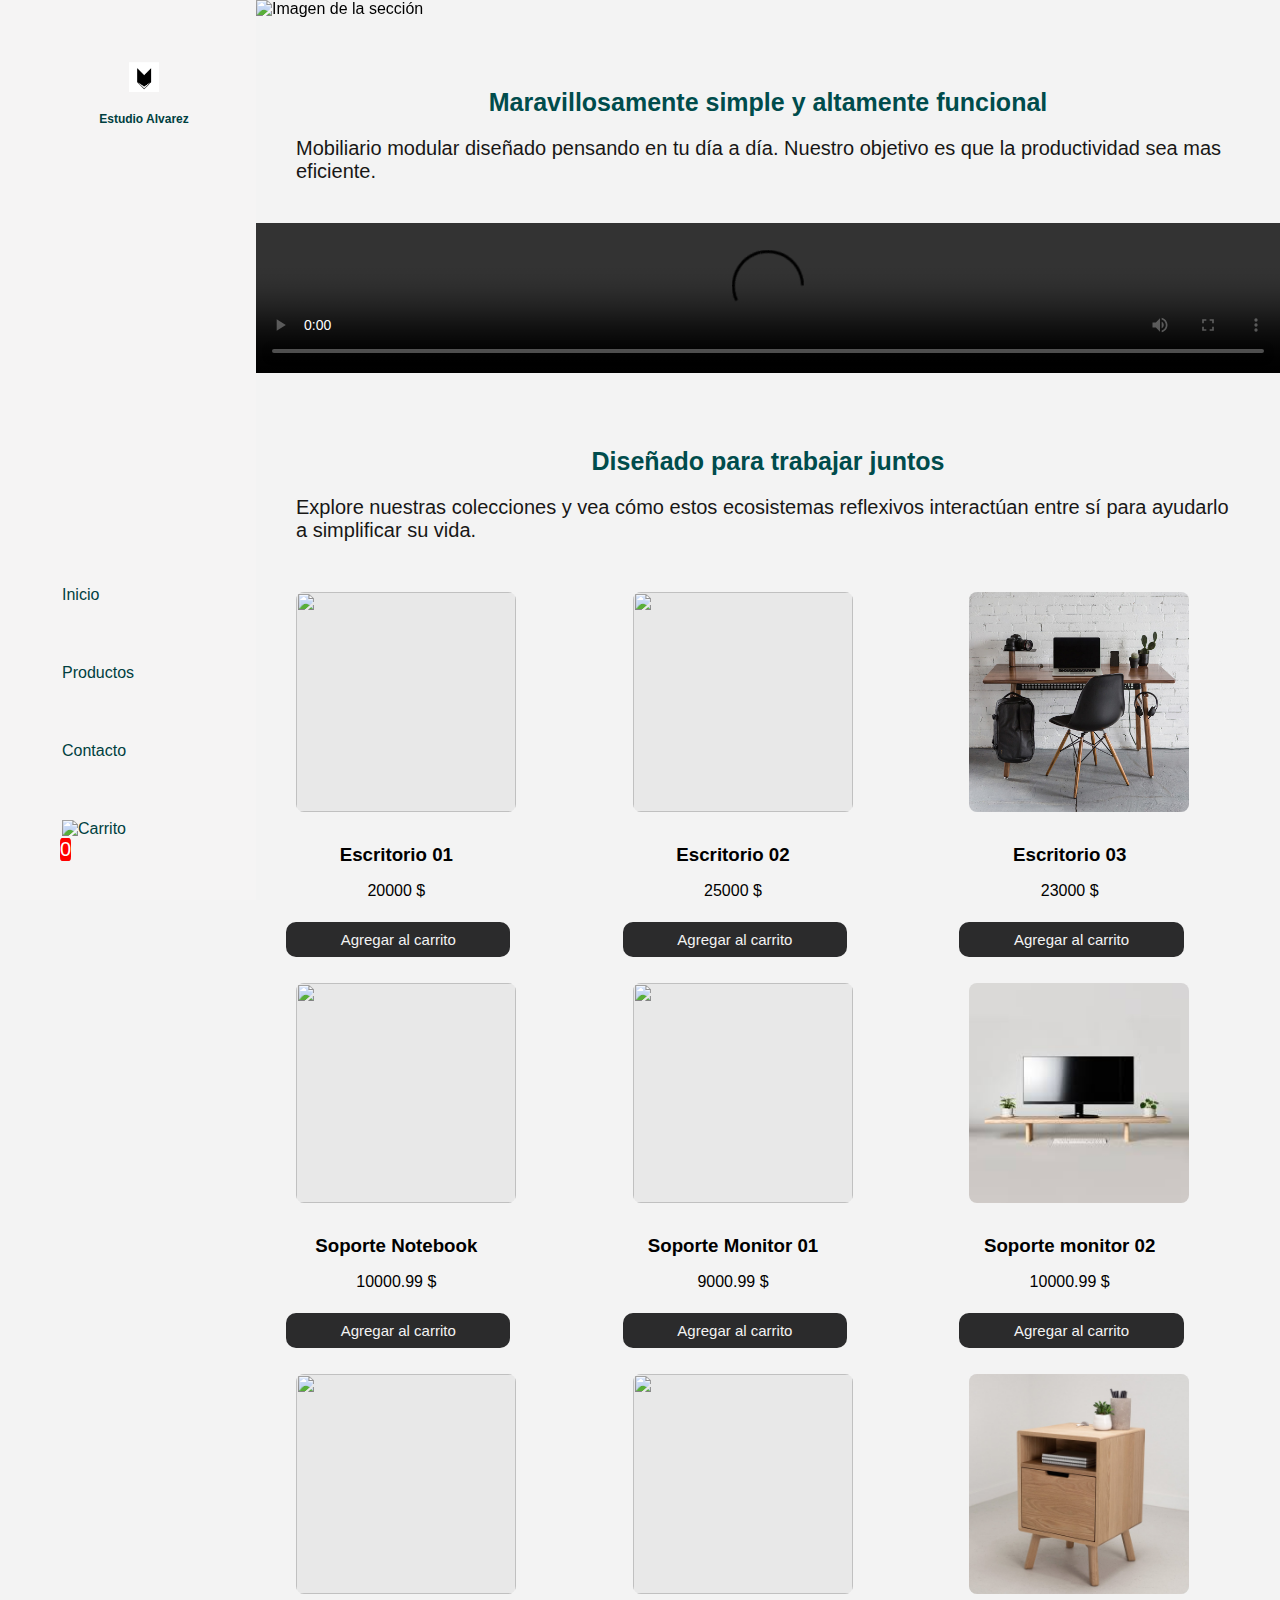
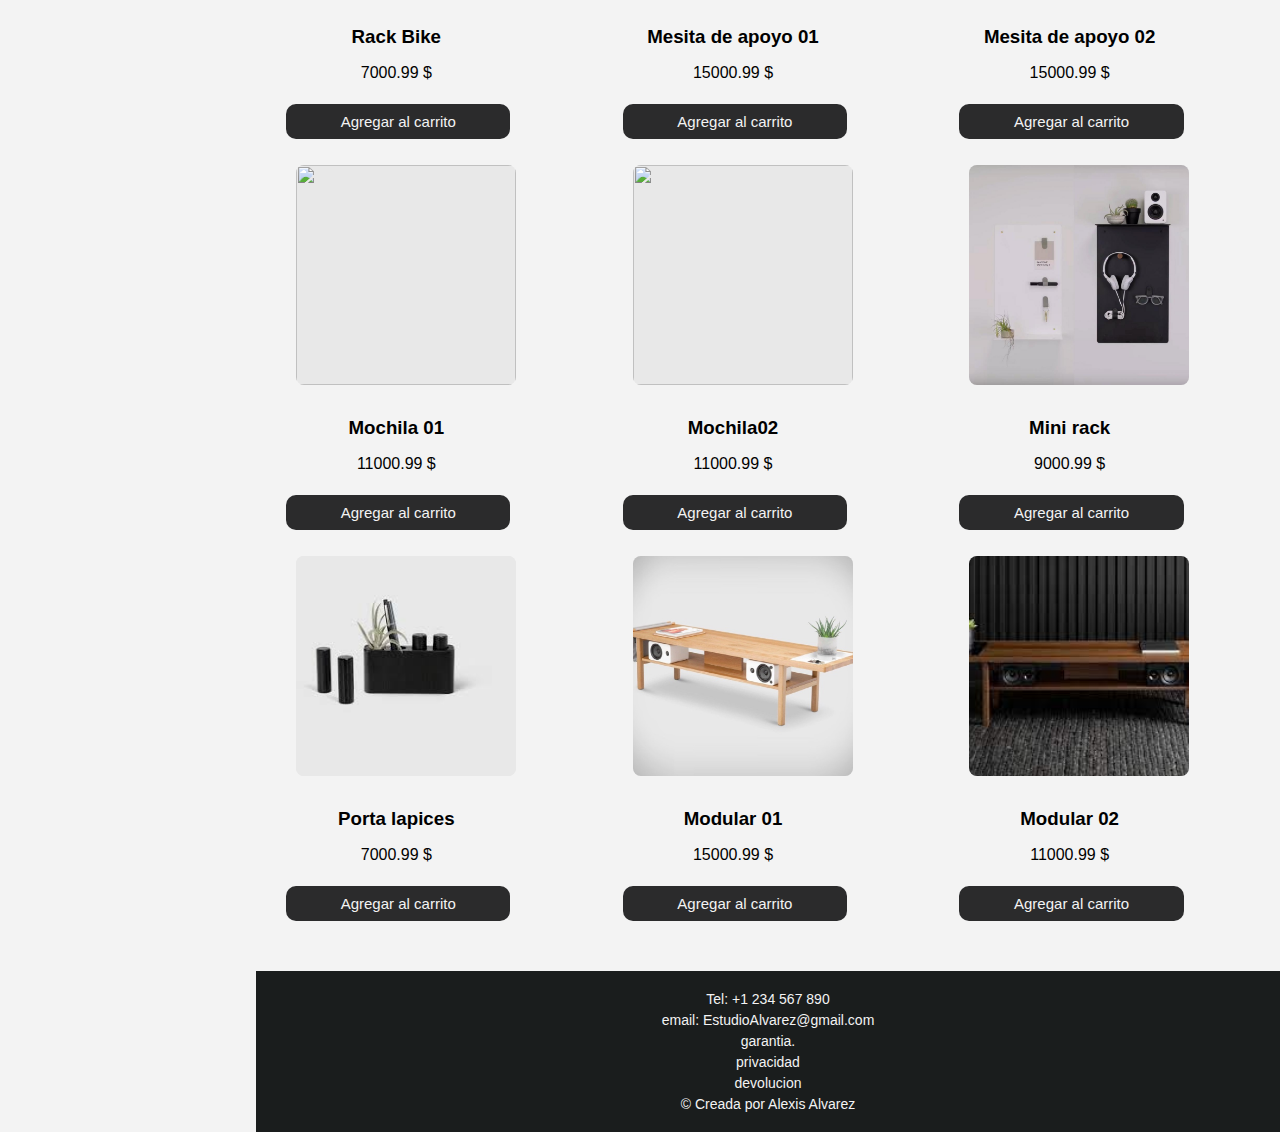
==== ProyectoFinal/index.html @ 2af0a51f "Add files via upload" ====
<!DOCTYPE html>
<html lang="en">
<head>
    <meta charset="UTF-8">
    <meta name="viewport" content="width=device-width, initial-scale=1.0">
    <title>StudioAlvarez</title>
    <link rel="stylesheet" href="style.css">
    <script defer src="./java/productos.js"></script>
    <script defer src="./java/index.js"></script>
    <script defer src="./java/carrito.js"></script>
</head>
<body>
    
    

    <div class="grid-container">
        <nav class="sidebar">
           
               
                    <div class="logo"><img src="./img/logo1.png" alt="logo"><h1> Estudio Alvarez </h1></div>
                    <ul>
                        <li><a href="#inicio">Inicio</a></li>
                        <li><a href="#contenedorProductos">Productos</a></li>
                        <li><a href="#contacto">Contacto</a></li>
                        <li><a href="#"><img class="carrito-logo" src="./img/carrito logo.jpg" alt="Carrito"  id="verCarrito"><span id="cantidadCarrito" class="cantidad-carrito"></span></a></li>
                    </ul>
                </nav>
       

        <main class="main-content" id="inicio">
            <section class="imagen-seccion">
                <img src="img/Artifox-Review-3-1-1024x1024.jpg" alt="Imagen de la sección">
                <h1 class="titulo-uno">Nuestra coleccion </h1>
                <p class="parrafo-uno">Elegante, moderno, funcional.</p>
                <button class="boton-comprar-ahora"><a href="#contenedorProductos">Crea tu espacio de trabajo </a></button>
            </section>
       <div class="descripcion-inicio">
        <h1>Maravillosamente simple y altamente funcional</h1>
        <p>Mobiliario modular diseñado pensando en tu día a día. Nuestro objetivo es que la productividad sea mas eficiente. </p>
       </div>
        
       <div><video src="./video/The Artifox Walnut Desk.mp4" autoplay controls></video></div>
       
       <div class="descripcion-inicio">
        <h1>Diseñado para trabajar juntos</h1>
        <p>Explore nuestras colecciones y vea cómo estos ecosistemas reflexivos interactúan entre sí para ayudarlo a simplificar su vida. </p>
       </div>
    <!--contenido carrito-->
            <div id="contenedorProductos" class="contenedor-productos">
                
            </div>

            
            <!--contenido pagina de compra-->
            <div id="paginaCarrito" class="paginaCarrito">
            </div>

            <footer class="footer" id="contacto">
                <div class="footer-content">
                  <p>Tel: +1 234 567 890</p>
                   <p>email: EstudioAlvarez@gmail.com</p>
     
                  <p>garantia.</p>
                  <p>privacidad</p>
                  <p>devolucion</p>
                  <p>© Creada por Alexis Alvarez</p>
                </div>
              </footer>
        </main>
    </div>
  
</body>
</html>
---- ProyectoFinal/style.css ----
*{
    margin: 0;
    padding: 0;
    box-sizing: border-box;
    font-family: 'Gill Sans', 'Gill Sans MT', Calibri, 'Trebuchet MS', sans-serif;
}
    


:root{
    --clr--main:#003f3f;
    --clr--white:  #f3f3f3;
    --clr--card: #1a1d1d;
    --clr-green: #0D0D0D;
}
body {
    margin: 0;
    padding: 0;
    font-family: Arial, sans-serif;
}
.logo{
    display: flex;
    flex-direction: column;
    margin-bottom: 20px;
    padding: 30px;
    align-items: center;
}
.logo h1 {
    font-size: 12px; 
    font-weight: bold; 
    font-family: "Helvetica Neue", sans-serif; 
    color: var(--clr--main);
    padding-top: 20px;
}
.logo img{
    
    width: 30px;
    height: 30px;
}

nav ul {
    list-style: none;
    display: flex;
    flex-direction: column;
    padding-left: 0px;

}

nav li {
    margin-left: 0px;
    padding: 30px;
}

nav a {
    color: var(--clr--main);
    text-decoration: none;
}
.carrito-logo {
    width: 40px;
}

.grid-container {
    display: grid;
    grid-template-columns: 1fr 4fr; 
    
    background-color:  var(--clr--white) ;
    padding-top: 0;
    
}

.sidebar {
    padding: 2rem;
    padding-right: 0;
    position: sticky;
    color: white;
    top: 0;
    height: 100vh;
    display: flex;
    flex-direction: column;
    justify-content: space-between;
   background-color: rgb(245, 244, 244);

}

.main-content {
    padding: 0px;
    margin-top: 0px;
    background-color:var(--clr--white);
}

.imagen-seccion {
    position: relative;
}

.imagen-seccion img {
    width: 100%;
    height: 600px;
    margin-bottom: 0;
}
.titulo-uno{
    
    color: var(--clr--white);
    font-size: 30px;
    padding: 10px 20px;
    border: none;
    border-radius: 5px;
    position: absolute;
    bottom: 400px;
    left: 50px;
}
.parrafo-uno{
    color: var(--clr--white);
    font-size: 20px;
    padding: 10px 20px;
    border: none;
    border-radius: 5px;
    position: absolute;
    bottom: 350px;
    left: 50px;
}

.boton-comprar-ahora {
    background-color: var(--clr--card);
    color: #ffffff;
    font-size: 20px;
    padding: 10px 20px;
    border: none;
    border-radius: 5px;
    cursor: pointer;
    position: absolute;
    bottom: 100px;
    left: 50px;
}

.boton-comprar-ahora:hover {
    background-color: #006666;
}

.boton-comprar-ahora:active {
    background-color: #004c4c;
}
.boton-comprar-ahora a {
    text-decoration: none;
    color: var(--clr--white);
}
video{
    width: 100%;
}

.descripcion-inicio {
  
    display: flex;
    flex-direction: column;
    align-items: center;   
    padding: 20px; 
}
.descripcion-inicio h1{
   padding-top: 50px;
    font-size: 25px;
    color: #004c4c;
    text-align: center;
}
.descripcion-inicio p {
    font-size: 20px;
    color: #181716;
    padding: 20px;
}



/* estilos de card */


.contenedor-productos {
    display: grid;
    grid-template-columns: repeat(3,1fr);
    gap: 1rem;
    padding-left: 30px;
    
}

.contenedor-productos img{
    width: 230px;
    height: 230px;
    display: flex;
    justify-content: center;
    background-color: rgb(232, 232, 232);
    border-radius: 0.5rem;
}

.contenedor-productos img{
    width: 220px;
    height: 220px;
    object-fit:cover ;
    margin: 10px;   
    transition: -0.1;
    overflow: hidden;
    border-radius: 0.5rem;
}



.contenedor-productos img:hover{
    transform: scale(1.05);
    
}



.informacion{
    height: 100px;
    display: flex;
    justify-content: center;
    align-items: center;
    flex-direction: column;
    gap: 1rem;
    padding-right: 100px;
}



.comprar{
    background-color: rgb(43, 43, 44);
    width: 70%;
    height: 35px;
    border-radius: 10px;
    border: none;
    font-size: 15px;
    font-weight: 300;
    cursor: pointer;
    color: var(--clr--white);
   
}

.comprar:hover{
    background-color: rgb(124, 124, 124);
}

/*estilo carrio*/


/*carrito */

.paginaCarrito {
    display: flex;
    flex-direction: column;
    gap: 1.5rem;
    background-color: var(--clr--white);
    width: 50%;
    margin: 0 10px;
    max-height: 100%;
    color: var(--clr--main);
    top: 0;
    right: 0;
    position: fixed;
    overflow: auto;
    z-index: 9;
   
}
.pagina-header{
        display: flex;
        border: 0;
        background-color: var(--clr--white);
        padding: 1rem;
        color:var(--clr--white);
        text-transform: uppercase;
        border-top-left-radius: 0.4rem;
        border-bottom-left-radius: 0.4rem;
       
}
.pagina-header-titulo{
    font-size: 16px;
    color: var(--clr--main);

}

.pagina-boton{
    display: flex;
    border: 0;
    background-color: var(--clr--white);
    padding: 0;
    color:var(--clr--main);
    text-transform: uppercase;
    border-top-left-radius: 0.4rem;
    border-bottom-left-radius: 0.4rem;
    flex-direction: row-reverse;
    font-size: 15px;
   cursor: pointer;
}

.carrito-content img{
    width: 150px;
    height: 100px;
    border-radius: 12%;
}

.carrito-content{
    display: flex;
    justify-content: space-between;
    background-color: var(--clr--white);
    color: var(--clr--card);
    padding: 0.5rem;
    align-items: center;
    font-size: 1rem;
    color: var(--clr--main);
    border-radius: 0.5rem;

}

.total-compra{
    display: flex;
    border: 0;
    background-color: var(--clr--white);
    padding: 1rem; 
    color:var(--clr--main);
    text-transform: uppercase;
    border-top-left-radius: 0.4rem;
    border-bottom-left-radius: 0.4rem;
}



.eliminar-producto{
    background-color: transparent;
    border: 0;
    font-size: 1rem;
    color: red;
    cursor: pointer;
}

.cantidad-carrito{
    background-color: red;
    color: white;
    border-radius: 20% ;
    position: absolute;
    font-size: 20px;
    left: 60px;
    display: none;
}
.boton-comprar {
    background-color: #008080;
    color: #ffffff;
    font-size: 15px;
    padding: 10px 20px;
    border: none;
    border-radius: 5px;
    cursor: pointer;
    margin-top: 20px;
  }
  
  
  .boton-comprar:hover {
    background-color: #006666;
  }
  
  
  .boton-comprar:active {
    background-color: #004c4c;
  }




  .carrito-vacio {
   
    
    color: var(--clr--main);
    font-size: 20px;
    padding: 10px;
    border-radius: 5px;
    text-align: center;
    margin-top: 20px;
    box-shadow: 0 2px 4px rgba(0, 0, 0, 0.1);
  }
  .mensaje-compra {
    background-color: var(--clr--main);
    color: var(--clr--white);
    font-size: 18px;
    padding: 10px 20px;
    border-radius: 5px;
    position: absolute;
   bottom: 40px;
  }

  /*footer*/
  .footer {
    background-color: var(--clr--card);
    color: var(--clr--white);
    padding: 15px;
    text-align: center;
    margin-top: 50px;
  }

  /* Estilos para los párrafos dentro del footer */
  .footer p {
    margin: 5px;
    font-size: 14px;
  }
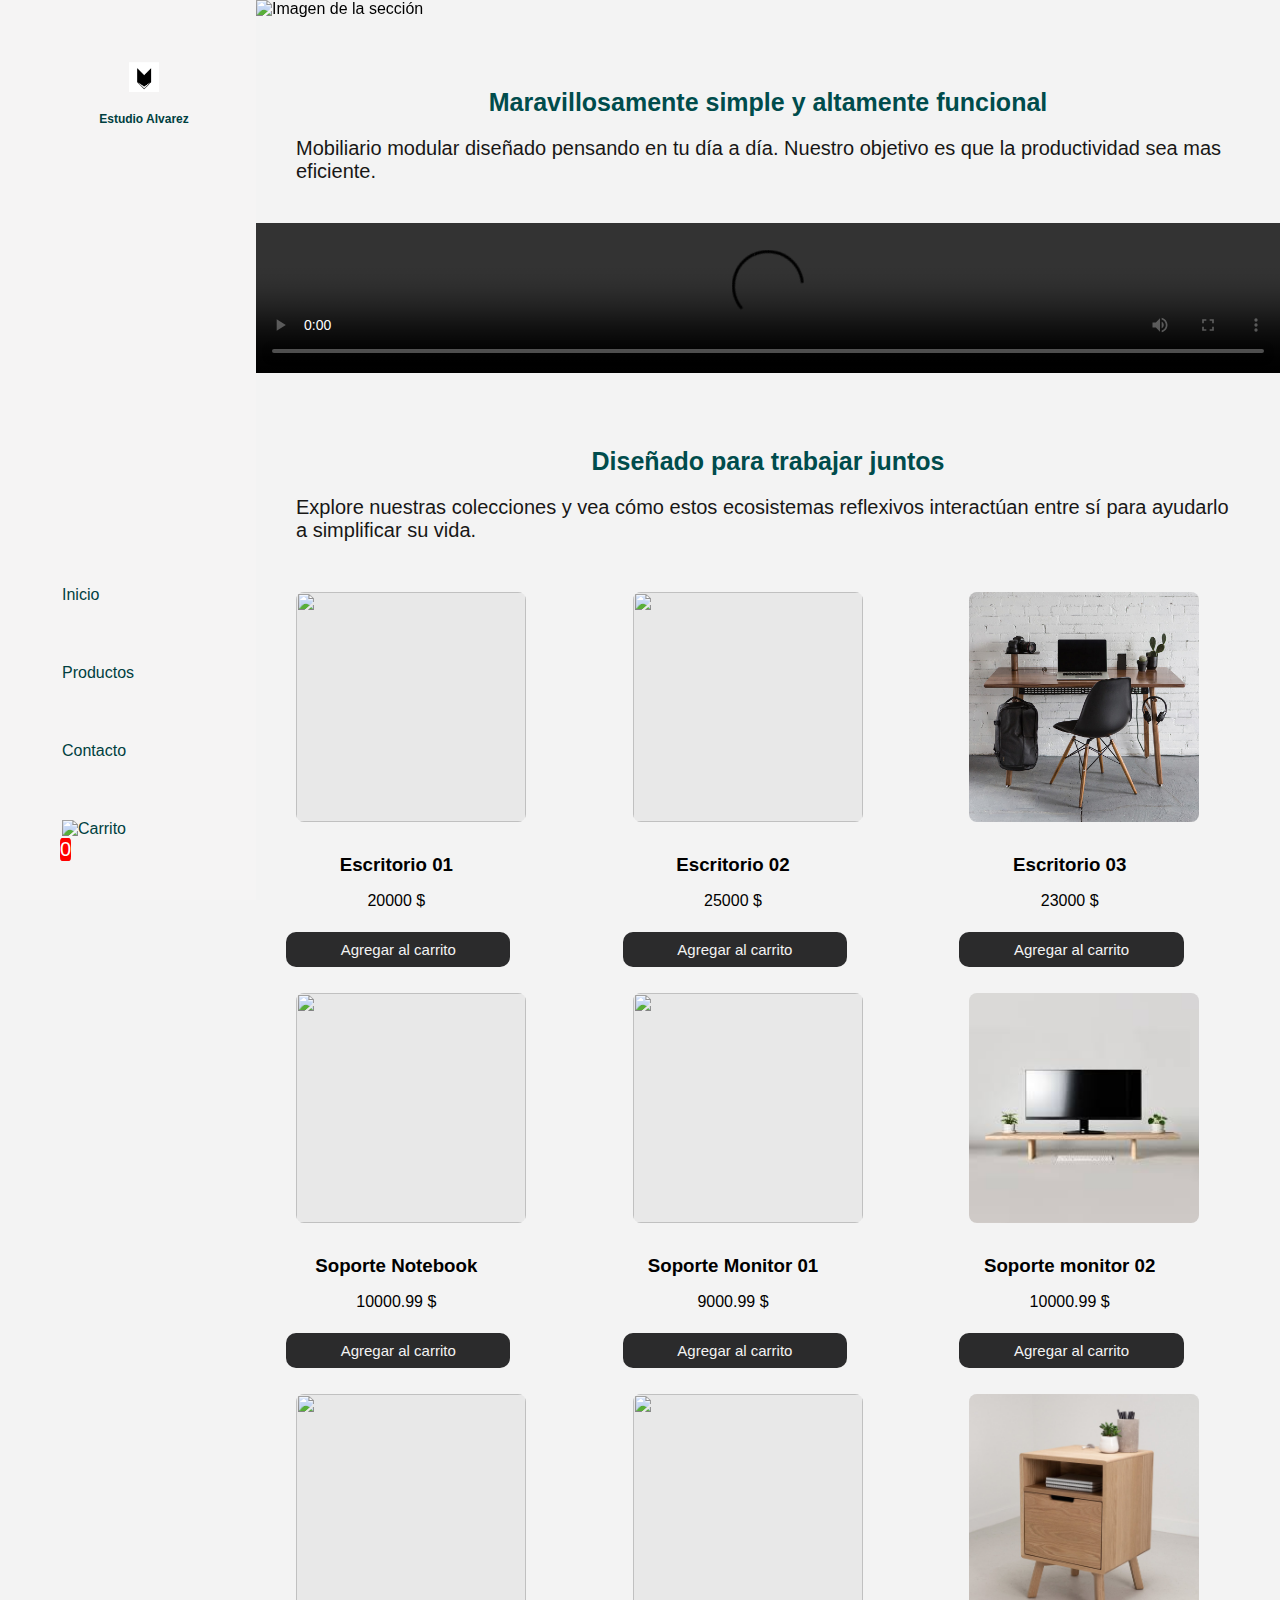
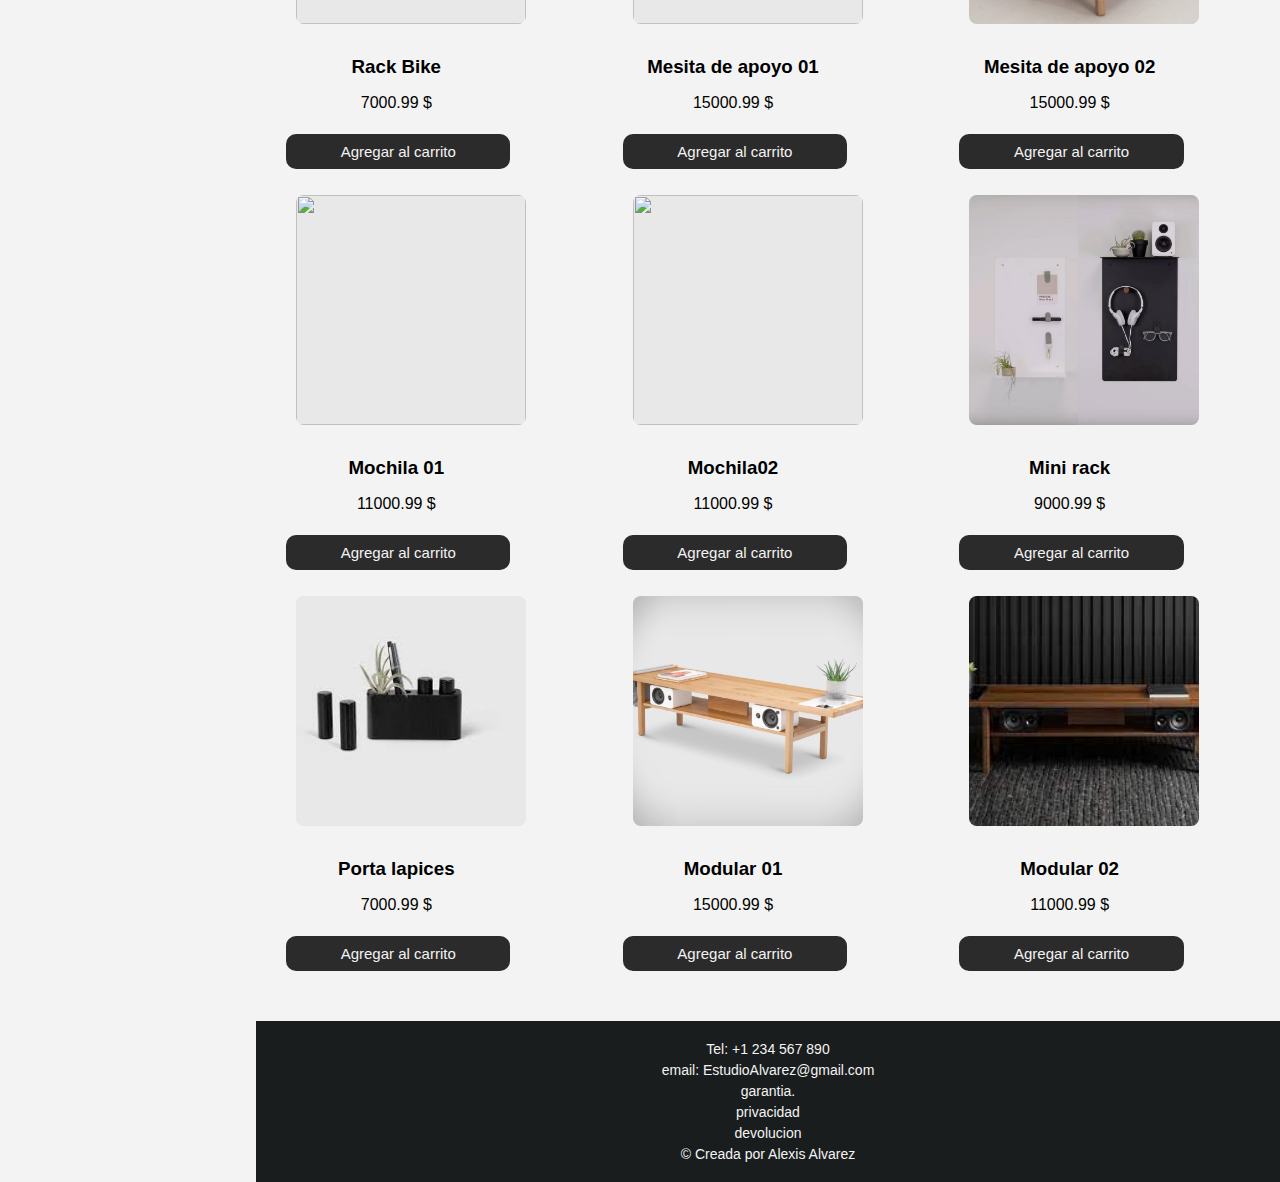
==== commit 0b63c62c: "Add files via upload" ====
--- a/ProyectoFinal/index.html
+++ b/ProyectoFinal/index.html
@@ -12,10 +12,11 @@
 <body>
     
     
-
+    <button class="btn-menu">☰ </button>
     <div class="grid-container">
-        <nav class="sidebar">
-           
+       
+        <nav class="sidebar" id="sidebar">
+            
                
                     <div class="logo"><img src="./img/logo1.png" alt="logo"><h1> Estudio Alvarez </h1></div>
                     <ul>
--- a/ProyectoFinal/style.css
+++ b/ProyectoFinal/style.css
@@ -18,6 +18,11 @@
     padding: 0;
     font-family: Arial, sans-serif;
 }
+.btn-menu {
+    display: none;
+}
+
+
 .logo{
     display: flex;
     flex-direction: column;
@@ -186,11 +191,6 @@
     justify-content: center;
     background-color: rgb(232, 232, 232);
     border-radius: 0.5rem;
-}
-
-.contenedor-productos img{
-    width: 220px;
-    height: 220px;
     object-fit:cover ;
     margin: 10px;   
     transition: -0.1;
@@ -200,6 +200,9 @@
 
 
 
+
+
+
 .contenedor-productos img:hover{
     transform: scale(1.05);
     
@@ -236,10 +239,22 @@
     background-color: rgb(124, 124, 124);
 }
 
-/*estilo carrio*/
+
 
 
 /*carrito */
+.mensaje-producto-agregado {
+    position: fixed;
+    bottom: 20px;
+    right: 20px;
+    background-color: var(--clr--card);
+    color: white;
+    padding: 10px 20px;
+    border-radius: 5px;
+    font-size: 16px;
+    z-index: 10;
+    
+  }
 
 .paginaCarrito {
     display: flex;
@@ -373,13 +388,13 @@
     box-shadow: 0 2px 4px rgba(0, 0, 0, 0.1);
   }
   .mensaje-compra {
-    background-color: var(--clr--main);
+    background-color: var(--clr--card);
     color: var(--clr--white);
     font-size: 18px;
     padding: 10px 20px;
     border-radius: 5px;
     position: absolute;
-   bottom: 40px;
+   bottom: 0px;
   }
 
   /*footer*/
@@ -395,4 +410,81 @@
   .footer p {
     margin: 5px;
     font-size: 14px;
-  }+  }
+ 
+ 
+ 
+
+
+  /* Estilos para el modo mobile */
+
+
+
+@media (max-width: 768px) {
+  .btn-menu {
+    display: block;
+    background-color: var(--clr--card);
+    color: white;
+    border: none;
+    padding: 10px;
+    cursor: pointer;
+    position: fixed;
+    top: 10px;
+    left: 10px;
+    z-index: 2;
+    font-size: 20px;
+  }
+
+  .sidebar {
+    
+    position: fixed;
+    top: 0;
+    right: -100%; 
+    height: 100%;
+    width: 200px; 
+    background-color: rgba(255, 255, 255, 0.9);
+    z-index: 2; 
+    transition: right 0.3s ease; 
+  }
+
+  .sidebar.active {
+    right: 0; 
+  }
+
+  .imagen-seccion {
+    position: relative;
+    z-index: 1; 
+  }
+
+  .titulo-uno,
+  .parrafo-uno,
+  .boton-comprar-ahora {
+    position: relative;
+    z-index: 2; 
+  }
+}
+
+@media (max-width: 768px) {
+.contenedor-productos img{
+    width: 150px;
+    height: 150px;}
+    }
+
+    @media (max-width: 768px) {
+
+        .imagen-seccion img {
+            width: 100%;
+            height: 450px;
+            margin-bottom: 0px;
+            padding-bottom: 0px;
+            
+        }
+        .boton-comprar-ahora {
+            font-size: 20px;
+            bottom: 330px;
+            
+            
+        }
+        
+    
+    }